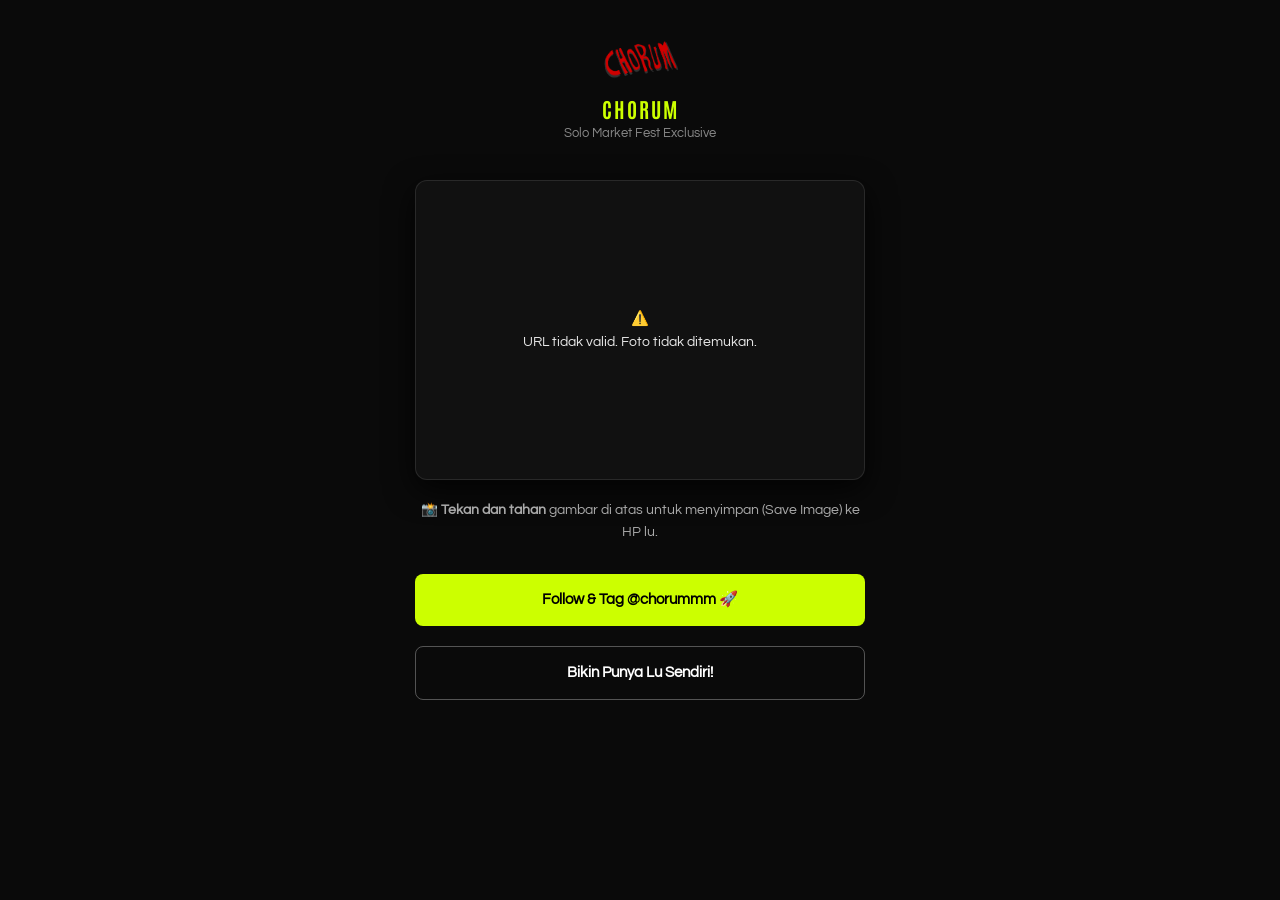
==== view.html @ 3006d4ea "Add files via upload" ====
<!DOCTYPE html>
<html lang="id">
<head>
    <meta charset="UTF-8">
    <meta name="viewport" content="width=device-width, initial-scale=1.0, maximum-scale=1.0, user-scalable=no">
    <title>CHORUM Photobooth - Memori Lo!</title>
    
    <!-- Memanggil font dari CSS utama jika ada -->
    <link rel="stylesheet" href="css/style.css">
    
    <style>
        /* Desain Khusus Halaman Viewer agar Mandiri & Ringan */
        body {
            background-color: #0a0a0a;
            color: #ffffff;
            display: flex;
            flex-direction: column;
            align-items: center;
            min-height: 100vh;
            margin: 0;
            padding: 20px;
            font-family: 'Inter', system-ui, sans-serif;
        }
        .viewer-container {
            max-width: 450px;
            width: 100%;
            text-align: center;
            display: flex;
            flex-direction: column;
            gap: 20px;
            margin-top: 2vh;
        }
        .brand-header img {
            height: 45px;
            margin-bottom: 5px;
        }
        .brand-header h1 {
            font-size: 1.3rem;
            color: var(--accent-color, #ccff00);
            margin: 0;
            letter-spacing: 2px;
            font-weight: 800;
        }
        .photo-frame {
            background: rgba(255, 255, 255, 0.03);
            padding: 10px;
            border-radius: 12px;
            border: 1px solid rgba(255, 255, 255, 0.1);
            box-shadow: 0 10px 30px rgba(0, 0, 0, 0.8);
            min-height: 300px;
            display: flex;
            align-items: center;
            justify-content: center;
        }
        .photo-frame img {
            width: 100%;
            border-radius: 8px;
            display: none; /* Disembunyikan sampai selesai dimuat */
        }
        .btn-action {
            display: block;
            width: 100%;
            padding: 14px;
            border-radius: 8px;
            text-decoration: none;
            font-weight: 700;
            font-size: 0.95rem;
            transition: all 0.3s ease;
            border: none;
            cursor: pointer;
            box-sizing: border-box;
        }
        .btn-ig {
            background: var(--accent-color, #ccff00);
            color: #000;
            margin-top: 10px;
        }
        .btn-ig:hover {
            opacity: 0.9;
            transform: translateY(-2px);
        }
        .btn-home {
            background: transparent;
            color: #fff;
            border: 1px solid rgba(255,255,255,0.3);
        }
        .btn-home:hover {
            background: rgba(255,255,255,0.1);
        }
        .loading-state {
            color: var(--text-secondary, #888);
            font-size: 0.9rem;
            display: flex;
            flex-direction: column;
            align-items: center;
            gap: 10px;
        }
        .spinner {
            width: 24px;
            height: 24px;
            border: 3px solid rgba(255, 255, 255, 0.1);
            border-top: 3px solid var(--accent-color, #ccff00);
            border-radius: 50%;
            animation: spin 1s linear infinite;
        }
        @keyframes spin { 0% { transform: rotate(0deg); } 100% { transform: rotate(360deg); } }
    </style>
</head>
<body>

    <div class="viewer-container">
        <!-- Header & Branding -->
        <div class="brand-header">
            <img src="assets/images/logo-chorum.png" alt="CHORUM Logo" onerror="this.style.display='none'">
            <h1>CHORUM</h1>
            <p style="font-size: 0.8rem; color: #888; margin-top: 2px;">Solo Market Fest Exclusive</p>
        </div>

        <!-- Bingkai Penampil Foto -->
        <div class="photo-frame" id="photoFrame">
            <div class="loading-state" id="loadingState">
                <div class="spinner"></div>
                <span>Menarik foto dari memori...</span>
            </div>
            <img id="guestPhoto" src="" alt="Hasil Photobooth CHORUM">
        </div>

        <!-- Instruksi -->
        <p style="font-size: 0.85rem; color: #aaa; margin: 0;">
            📸 <b>Tekan dan tahan</b> gambar di atas untuk menyimpan (Save Image) ke HP lu.
        </p>

        <!-- Tombol Aksi -->
        <a href="https://www.instagram.com/chorummm?igsi=MTlhZHczcW45N3Q5Yw==" target="_blank" class="btn-action btn-ig">
            Follow & Tag @chorummm 🚀
        </a>
        
        <a href="index.html" class="btn-action btn-home">
            Bikin Punya Lu Sendiri!
        </a>
    </div>

    <script>
        // Mesin Penarik URL Cerdas
        document.addEventListener("DOMContentLoaded", () => {
            const urlParams = new URLSearchParams(window.location.search);
            const photoUrl = urlParams.get('url');
            
            const guestPhoto = document.getElementById('guestPhoto');
            const loadingState = document.getElementById('loadingState');

            if (photoUrl) {
                // Proses pemuatan gambar
                guestPhoto.src = photoUrl;
                guestPhoto.onload = () => {
                    loadingState.style.display = 'none';
                    guestPhoto.style.display = 'block';
                };
                guestPhoto.onerror = () => {
                    loadingState.innerHTML = "❌<br>Duh, gambar gagal dimuat.<br>Mungkin sudah dihapus dari server.";
                };
            } else {
                loadingState.innerHTML = "⚠️<br>URL tidak valid. Foto tidak ditemukan.";
            }
        });
    </script>
</body>
</html>
---- css/style.css ----
@import url('https://fonts.googleapis.com/css2?family=Antonio:wght@700&family=Questrial&display=swap');

/* =========================================
   GLOBAL ROOT VARIABLES (WARNA & FONT BARU)
   ========================================= */
:root {
    --bg-color: #9f070c;
    --surface-color: rgba(255, 255, 255, 0.05);
    --surface-light: rgba(255, 255, 255, 0.1);
    --accent-color: #ccff00;
    --text-primary: #fafafa;
    --text-secondary: #e9e9e9;
    --danger-color: #e74c3c;
    --success-color: #2ecc71;
    --border-color: rgba(255, 255, 255, 0.1);
    --font-main: 'Questrial', sans-serif;
    --font-heading: 'Antonio', sans-serif;
    --border-radius: 16px;

    /* CHORUM GRID SYSTEM VARIABLES (MOBILE DEFAULT) */
    --container-padding: 16px;
    --grid-gutter: 16px;
}

/* =========================================
   RESPONSIVE GRID VARIABLES (MEDIA QUERIES)
   ========================================= */
@media (min-width: 768px) {
    :root {
        --container-padding: 32px;
        --grid-gutter: 20px;
    }
}

@media (min-width: 1440px) {
    :root {
        --container-padding: 120px;
        --grid-gutter: 24px;
    }
}

@media (min-width: 1920px) {
    :root {
        --container-padding: 160px;
    }
}

/* =========================================
   ANTI SCROLLBAR PUTIH BERKEDIP & EFEK HP
   ========================================= */
::-webkit-scrollbar { 
    display: none; 
    width: 0; 
    height: 0; 
}

*, html { 
    margin: 0; padding: 0; box-sizing: border-box; 
    font-family: var(--font-main); 
    -webkit-tap-highlight-color: transparent; 
    scrollbar-width: none; 
    -ms-overflow-style: none; 
}

html, body { 
    background-color: var(--bg-color); 
    color: var(--text-primary); 
    min-height: 100vh; 
    width: 100%;
    max-width: 100%;
    overflow-x: hidden; 
    font-size: 16px; 
    line-height: 1.6; 
}

/* =========================================
   TYPOGRAPHY HIERARCHY (RASIO EMAS 1.618)
   ========================================= */
h1, h2, h3, h4, h5, h6 {
    font-family: var(--font-heading);
    font-weight: 700;
    line-height: 1.2;
    margin-bottom: 0.5rem;
    color: var(--text-primary);
}

h1 { font-size: 2.625rem; } 
h2 { font-size: 1.625rem; } 
h3 { font-size: 1.25rem; }  
p { 
    margin-bottom: 1rem; 
    color: var(--text-secondary); 
    text-transform: none !important; 
}

/* =========================================
   CHORUM CUSTOM GRID SYSTEM (BOOTSTRAP STYLE)
   ========================================= */
.ch-container {
    width: 100%;
    margin-right: auto;
    margin-left: auto;
    padding-right: var(--container-padding);
    padding-left: var(--container-padding);
}

.ch-row {
    display: flex;
    flex-wrap: wrap;
    /* Negasi margin untuk menyeimbangkan gutter padding di dalam kolom */
    margin-top: calc(var(--grid-gutter) * -1);
    margin-right: calc(var(--grid-gutter) * -0.5);
    margin-left: calc(var(--grid-gutter) * -0.5);
}

.ch-row > * {
    box-sizing: border-box;
    flex-shrink: 0;
    width: 100%;
    max-width: 100%;
    padding-right: calc(var(--grid-gutter) * 0.5);
    padding-left: calc(var(--grid-gutter) * 0.5);
    margin-top: var(--grid-gutter);
}

/* Grid Mobile (Default) */
.ch-col-12 { flex: 0 0 auto; width: 100%; }
.ch-col-6  { flex: 0 0 auto; width: 50%; }

/* Grid Tablet (>= 768px) */
@media (min-width: 768px) {
    .ch-col-md-4  { flex: 0 0 auto; width: 33.333333%; }
    .ch-col-md-5  { flex: 0 0 auto; width: 41.666667%; }
    .ch-col-md-6  { flex: 0 0 auto; width: 50%; }
    .ch-col-md-7  { flex: 0 0 auto; width: 58.333333%; }
    .ch-col-md-8  { flex: 0 0 auto; width: 66.666667%; }
    .ch-col-md-12 { flex: 0 0 auto; width: 100%; }
}

/* Grid Desktop (>= 1440px) */
@media (min-width: 1440px) {
    .ch-col-lg-3  { flex: 0 0 auto; width: 25%; }
    .ch-col-lg-4  { flex: 0 0 auto; width: 33.333333%; }
    .ch-col-lg-5  { flex: 0 0 auto; width: 41.666667%; }
    .ch-col-lg-6  { flex: 0 0 auto; width: 50%; }
    .ch-col-lg-7  { flex: 0 0 auto; width: 58.333333%; }
    .ch-col-lg-8  { flex: 0 0 auto; width: 66.666667%; }
    .ch-col-lg-9  { flex: 0 0 auto; width: 75%; }
    .ch-col-lg-12 { flex: 0 0 auto; width: 100%; }
}

/* =========================================
   RESPONSIVE VIDEO BACKGROUND (INDEX.HTML)
   ========================================= */
.vid-bg {
    position: fixed;
    top: 0;
    left: 0;
    width: 100%; 
    height: 100vh;
    object-fit: cover; 
    z-index: 0; 
}

.desktop-vid { display: block; }
.mobile-vid { display: none; }

@media (max-width: 768px) {
    .desktop-vid { display: none; }
    .mobile-vid { display: block; }
}

/* =========================================
   LANDING PAGE BUTTON
   ========================================= */
.landing-content {
    position: fixed;
    bottom: 0;
    left: 0;
    width: 100%;
    padding: 40px 20px 80px 20px;
    display: flex;
    justify-content: center;
    align-items: center;
    z-index: 10; 
    pointer-events: none; 
}

.btn-gas-foto {
    pointer-events: auto; 
    width: 100%;
    max-width: 350px;
    padding: 18px 20px;
    font-size: 1.2rem;
    text-align: center;
    text-decoration: none;
    display: block;
    animation: floatPulse 2s infinite ease-in-out;
    box-shadow: 0 10px 40px rgba(204, 255, 0, 0.4);
    border: 2px solid transparent;
    background: var(--accent-color);
    color: #000000; 
    border-radius: 12px;
    font-family: var(--font-heading);
    text-transform: uppercase;
    font-weight: bold;
    outline: none;
}

.btn-gas-foto:hover {
    border: 2px solid white;
    transform: scale(1.05) translateY(-5px);
}

@keyframes floatPulse {
    0% { transform: translateY(0) scale(1); }
    50% { transform: translateY(-8px) scale(1.02); box-shadow: 0 15px 50px rgba(204, 255, 0, 0.7); }
    100% { transform: translateY(0) scale(1); }
}

/* =========================================
   GLOBAL COMPONENTS
   ========================================= */
.glass-panel {
    background: var(--surface-color);
    backdrop-filter: blur(16px);
    -webkit-backdrop-filter: blur(16px);
    border: 1px solid var(--border-color);
    border-radius: var(--border-radius);
}

.btn-primary {
    background: var(--accent-color);
    color: #000000; 
    border: none;
    padding: 14px 24px;
    border-radius: 12px;
    font-family: var(--font-heading);
    font-size: 1rem;
    cursor: pointer;
    transition: all 0.3s ease;
    text-transform: uppercase;
    width: 100%;
    font-weight: bold;
    outline: none;
}
.btn-primary:active { transform: scale(0.95); }

.btn-secondary {
    background: transparent;
    color: var(--text-primary);
    border: 1px solid var(--border-color);
    padding: 14px 24px;
    border-radius: 12px;
    font-family: var(--font-heading);
    font-size: 1rem;
    cursor: pointer;
    transition: all 0.3s ease;
    width: 100%;
    text-transform: uppercase;
    font-weight: bold;
    outline: none;
}
.btn-secondary:active { background: rgba(255,255,255,0.1); }
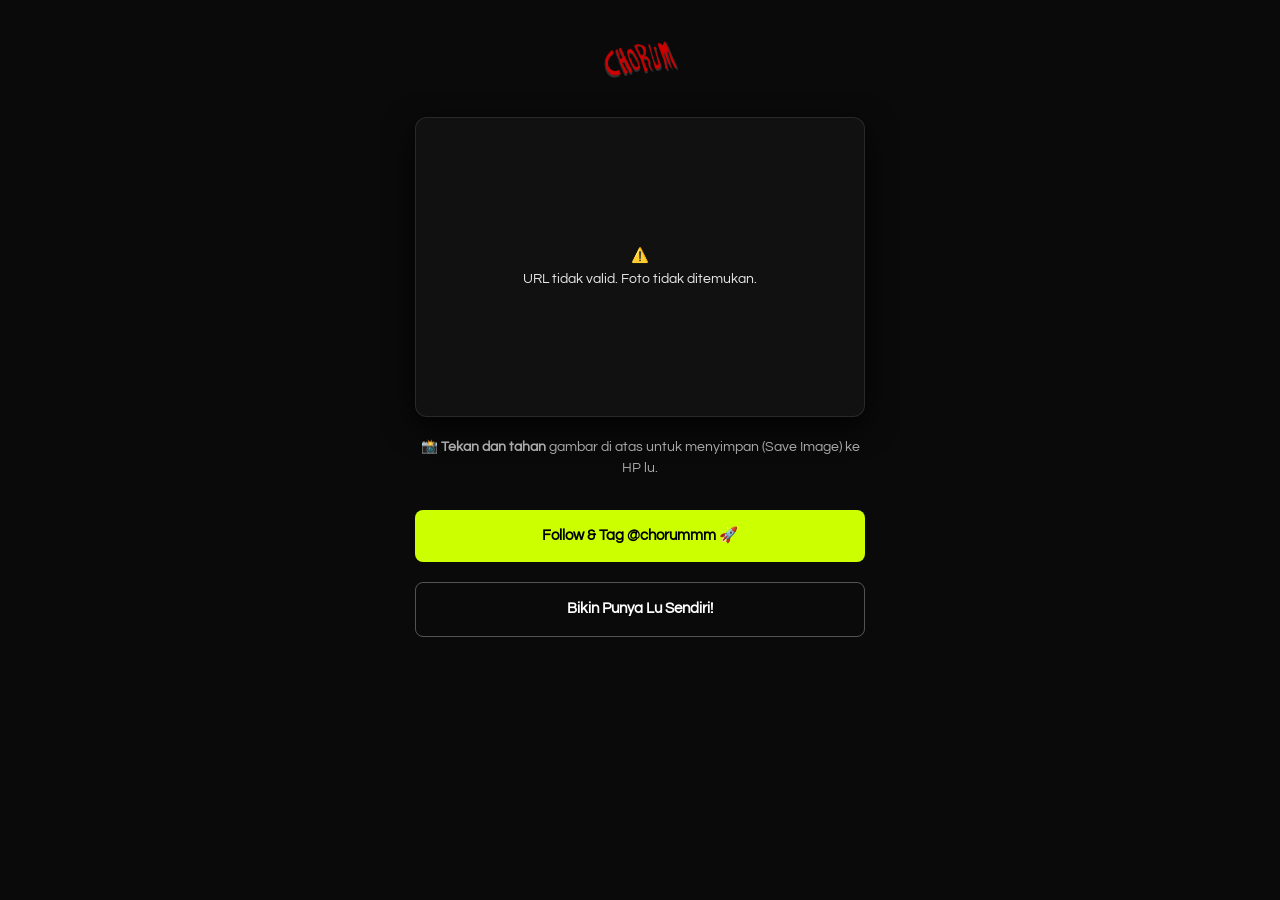
==== commit c25e6b5b: "Update view.html" ====
--- a/view.html
+++ b/view.html
@@ -5,11 +5,9 @@
     <meta name="viewport" content="width=device-width, initial-scale=1.0, maximum-scale=1.0, user-scalable=no">
     <title>CHORUM Photobooth - Memori Lo!</title>
     
-    <!-- Memanggil font dari CSS utama jika ada -->
     <link rel="stylesheet" href="css/style.css">
     
     <style>
-        /* Desain Khusus Halaman Viewer agar Mandiri & Ringan */
         body {
             background-color: #0a0a0a;
             color: #ffffff;
@@ -55,7 +53,7 @@
         .photo-frame img {
             width: 100%;
             border-radius: 8px;
-            display: none; /* Disembunyikan sampai selesai dimuat */
+            display: none; 
         }
         .btn-action {
             display: block;
@@ -112,8 +110,6 @@
         <!-- Header & Branding -->
         <div class="brand-header">
             <img src="assets/images/logo-chorum.png" alt="CHORUM Logo" onerror="this.style.display='none'">
-            <h1>CHORUM</h1>
-            <p style="font-size: 0.8rem; color: #888; margin-top: 2px;">Solo Market Fest Exclusive</p>
         </div>
 
         <!-- Bingkai Penampil Foto -->
@@ -141,28 +137,35 @@
     </div>
 
     <script>
-        // Mesin Penarik URL Cerdas
+        // Mesin Penarik & Dekoder URL Cerdas (Base64)
         document.addEventListener("DOMContentLoaded", () => {
             const urlParams = new URLSearchParams(window.location.search);
-            const photoUrl = urlParams.get('url');
+            const encodedData = urlParams.get('data'); 
             
             const guestPhoto = document.getElementById('guestPhoto');
             const loadingState = document.getElementById('loadingState');
 
-            if (photoUrl) {
-                // Proses pemuatan gambar
-                guestPhoto.src = photoUrl;
-                guestPhoto.onload = () => {
-                    loadingState.style.display = 'none';
-                    guestPhoto.style.display = 'block';
-                };
-                guestPhoto.onerror = () => {
-                    loadingState.innerHTML = "❌<br>Duh, gambar gagal dimuat.<br>Mungkin sudah dihapus dari server.";
-                };
+            if (encodedData) {
+                try {
+                    // DEKRIPSI BASE64 mengembalikan string URL asli
+                    const photoUrl = atob(encodedData);
+                    
+                    // Proses pemuatan gambar
+                    guestPhoto.src = photoUrl;
+                    guestPhoto.onload = () => {
+                        loadingState.style.display = 'none';
+                        guestPhoto.style.display = 'block';
+                    };
+                    guestPhoto.onerror = () => {
+                        loadingState.innerHTML = "❌<br>Duh, gambar gagal dimuat.<br>Mungkin sudah dihapus dari server.";
+                    };
+                } catch (e) {
+                    loadingState.innerHTML = "⚠️<br>Data QR tidak valid atau rusak.";
+                }
             } else {
                 loadingState.innerHTML = "⚠️<br>URL tidak valid. Foto tidak ditemukan.";
             }
         });
     </script>
 </body>
-</html>+</html>
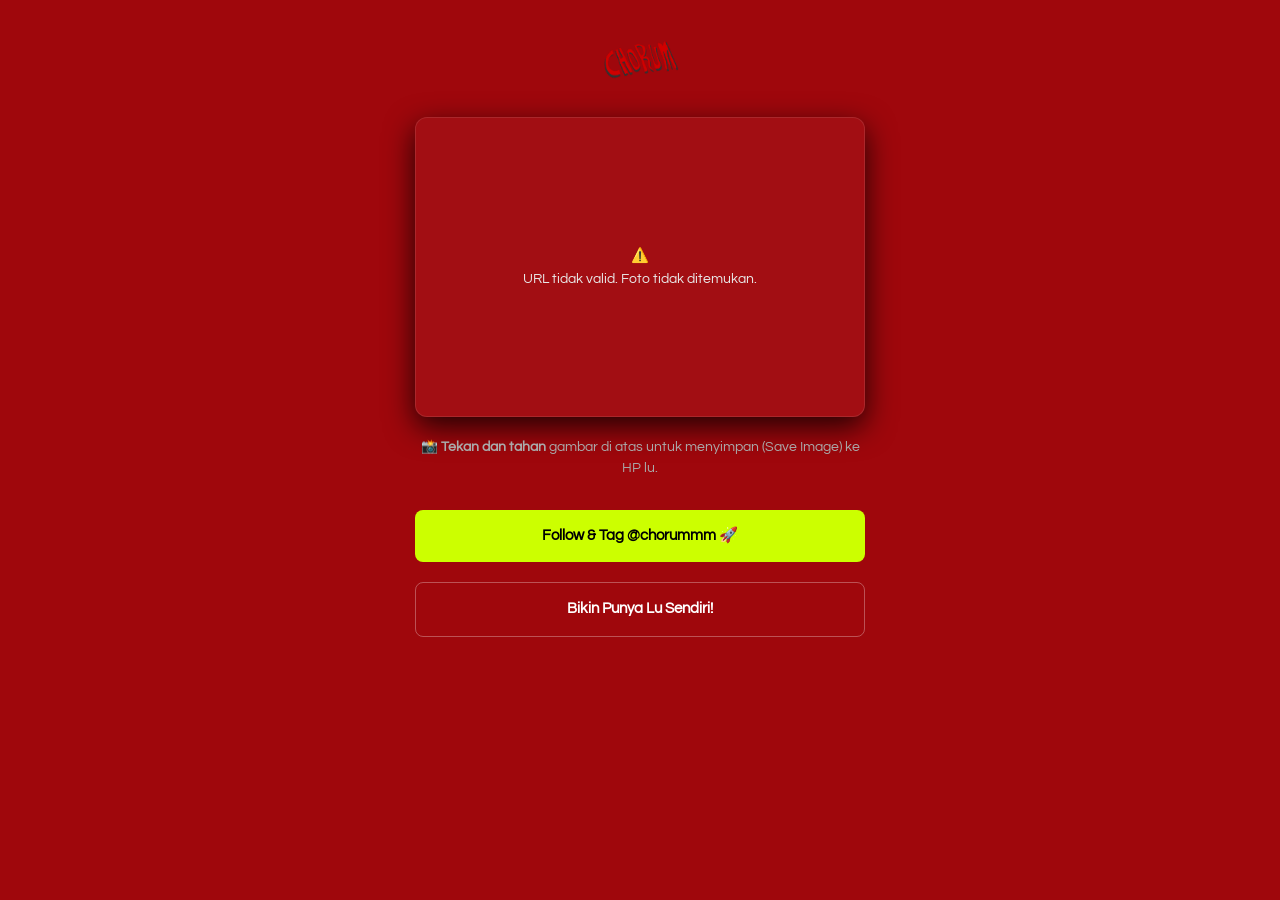
==== commit 442cf6ec: "Update view.html" ====
--- a/view.html
+++ b/view.html
@@ -9,7 +9,7 @@
     
     <style>
         body {
-            background-color: #0a0a0a;
+            background-color: #9f070c;
             color: #ffffff;
             display: flex;
             flex-direction: column;
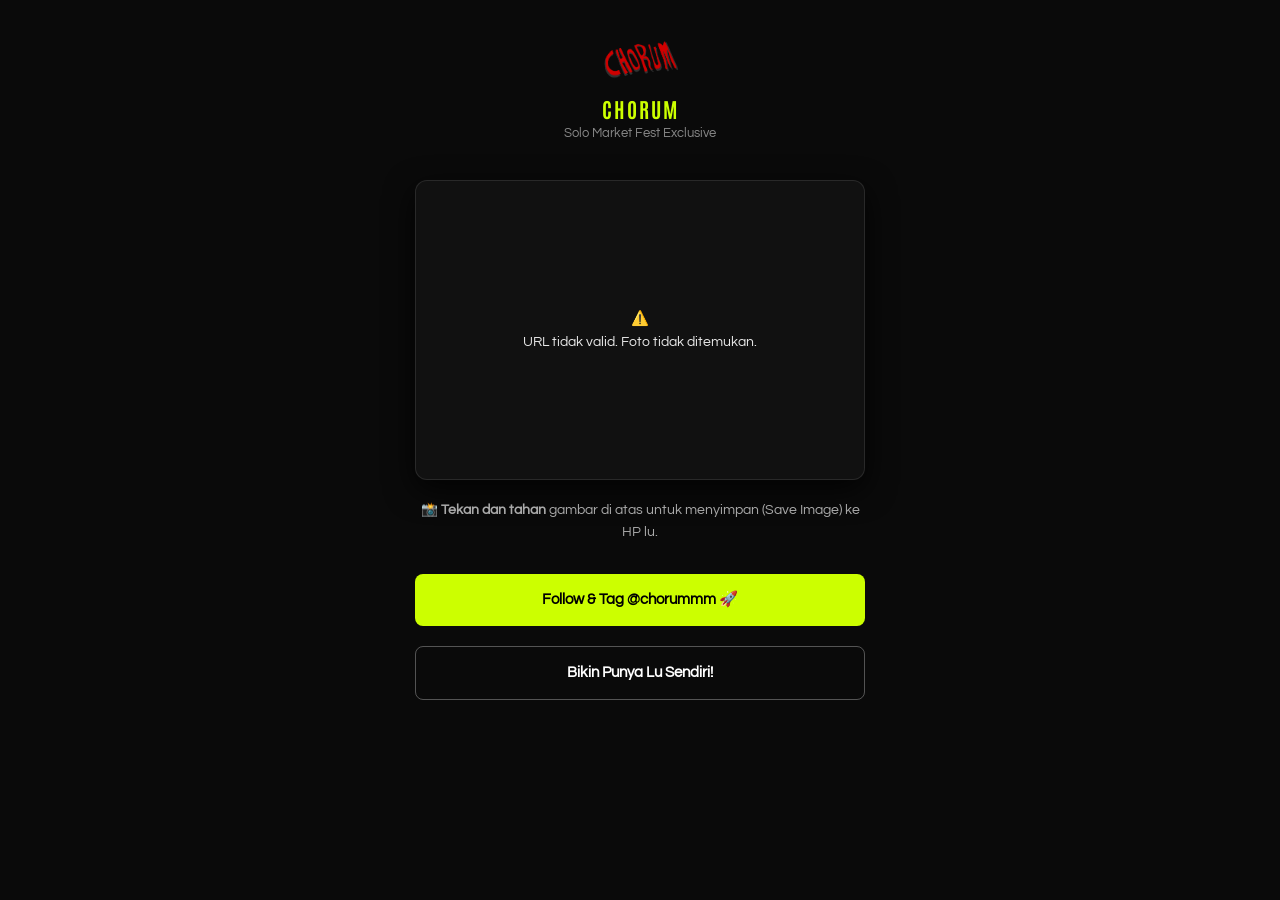
==== commit 0cbeeb8b: "Update view.html" ====
--- a/view.html
+++ b/view.html
@@ -4,12 +4,10 @@
     <meta charset="UTF-8">
     <meta name="viewport" content="width=device-width, initial-scale=1.0, maximum-scale=1.0, user-scalable=no">
     <title>CHORUM Photobooth - Memori Lo!</title>
-    
     <link rel="stylesheet" href="css/style.css">
-    
     <style>
         body {
-            background-color: #9f070c;
+            background-color: #0a0a0a;
             color: #ffffff;
             display: flex;
             flex-direction: column;
@@ -107,12 +105,12 @@
 <body>
 
     <div class="viewer-container">
-        <!-- Header & Branding -->
         <div class="brand-header">
             <img src="assets/images/logo-chorum.png" alt="CHORUM Logo" onerror="this.style.display='none'">
+            <h1>CHORUM</h1>
+            <p style="font-size: 0.8rem; color: #888; margin-top: 2px;">Solo Market Fest Exclusive</p>
         </div>
 
-        <!-- Bingkai Penampil Foto -->
         <div class="photo-frame" id="photoFrame">
             <div class="loading-state" id="loadingState">
                 <div class="spinner"></div>
@@ -121,12 +119,10 @@
             <img id="guestPhoto" src="" alt="Hasil Photobooth CHORUM">
         </div>
 
-        <!-- Instruksi -->
         <p style="font-size: 0.85rem; color: #aaa; margin: 0;">
             📸 <b>Tekan dan tahan</b> gambar di atas untuk menyimpan (Save Image) ke HP lu.
         </p>
 
-        <!-- Tombol Aksi -->
         <a href="https://www.instagram.com/chorummm?igsi=MTlhZHczcW45N3Q5Yw==" target="_blank" class="btn-action btn-ig">
             Follow & Tag @chorummm 🚀
         </a>
@@ -137,20 +133,19 @@
     </div>
 
     <script>
-        // Mesin Penarik & Dekoder URL Cerdas (Base64)
         document.addEventListener("DOMContentLoaded", () => {
             const urlParams = new URLSearchParams(window.location.search);
-            const encodedData = urlParams.get('data'); 
+            const rawData = urlParams.get('data'); 
             
             const guestPhoto = document.getElementById('guestPhoto');
             const loadingState = document.getElementById('loadingState');
 
-            if (encodedData) {
+            if (rawData) {
                 try {
-                    // DEKRIPSI BASE64 mengembalikan string URL asli
-                    const photoUrl = atob(encodedData);
+                    // PENGAMAN GANDA: Mengembalikan tanda '+' yang sering diubah jadi spasi oleh scanner HP
+                    const safeEncodedData = rawData.replace(/ /g, '+');
+                    const photoUrl = atob(safeEncodedData);
                     
-                    // Proses pemuatan gambar
                     guestPhoto.src = photoUrl;
                     guestPhoto.onload = () => {
                         loadingState.style.display = 'none';
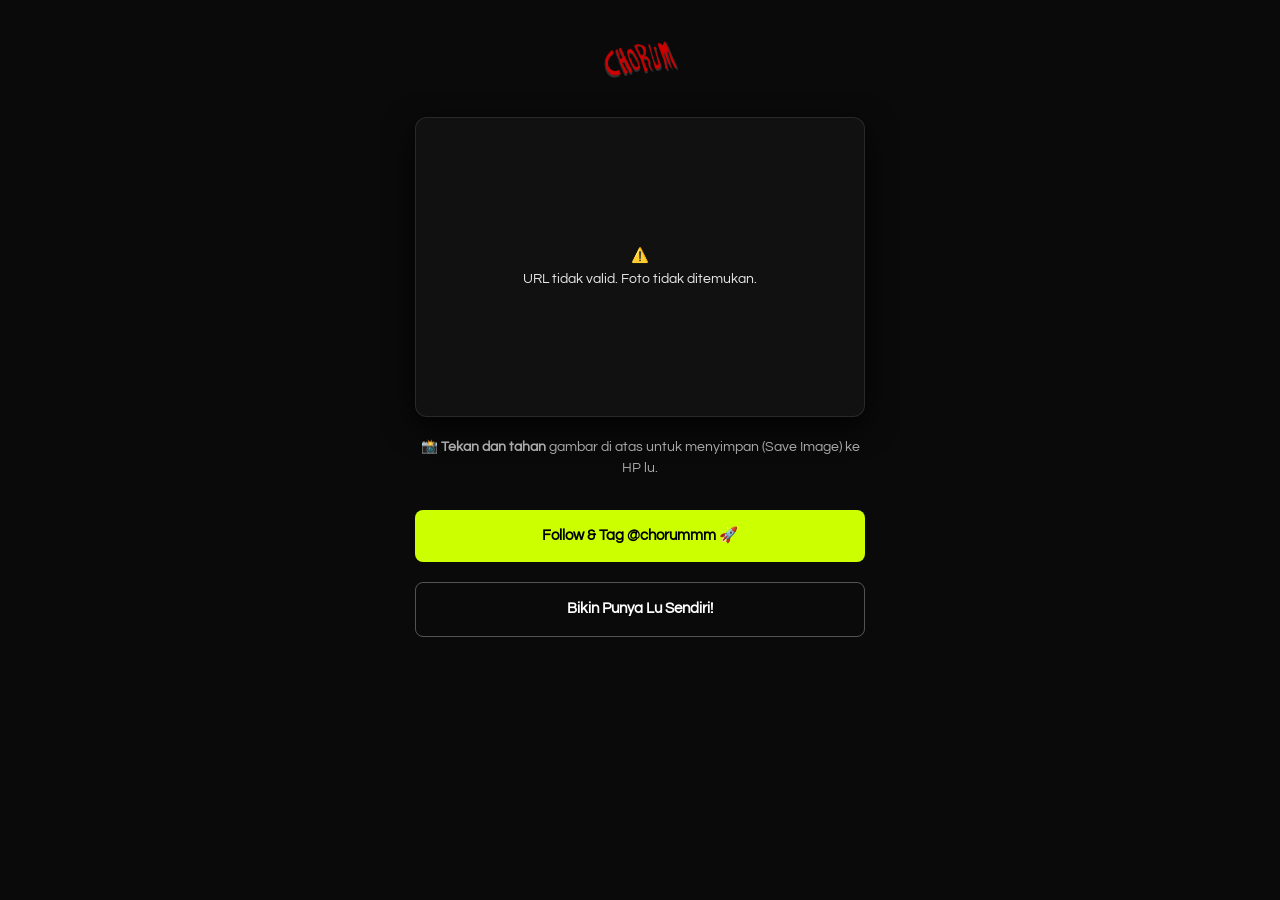
==== commit de02a4bc: "Update view.html" ====
--- a/view.html
+++ b/view.html
@@ -107,8 +107,6 @@
     <div class="viewer-container">
         <div class="brand-header">
             <img src="assets/images/logo-chorum.png" alt="CHORUM Logo" onerror="this.style.display='none'">
-            <h1>CHORUM</h1>
-            <p style="font-size: 0.8rem; color: #888; margin-top: 2px;">Solo Market Fest Exclusive</p>
         </div>
 
         <div class="photo-frame" id="photoFrame">
